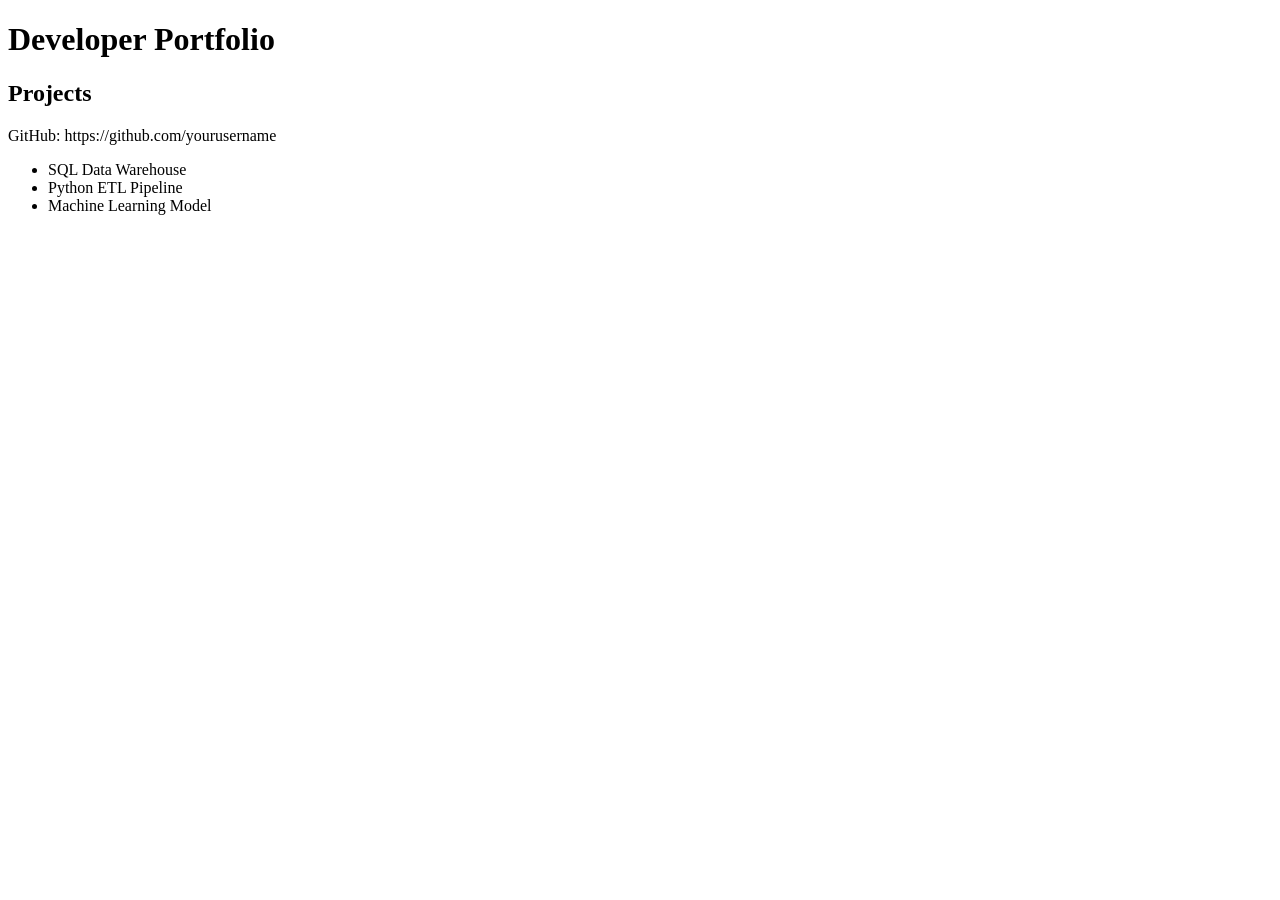
==== developer.html @ b279d7bc "Add developer portfolio HTML structure" ====
<!DOCTYPE html>
<html>
<head>
<title>Developer View</title>
<link rel="stylesheet" href="style.css">
</head>

<body>

<h1>Developer Portfolio</h1>

<h2>Projects</h2>

<p>GitHub: https://github.com/yourusername</p>

<ul>
<li>SQL Data Warehouse</li>
<li>Python ETL Pipeline</li>
<li>Machine Learning Model</li>
</ul>

</body>
</html>
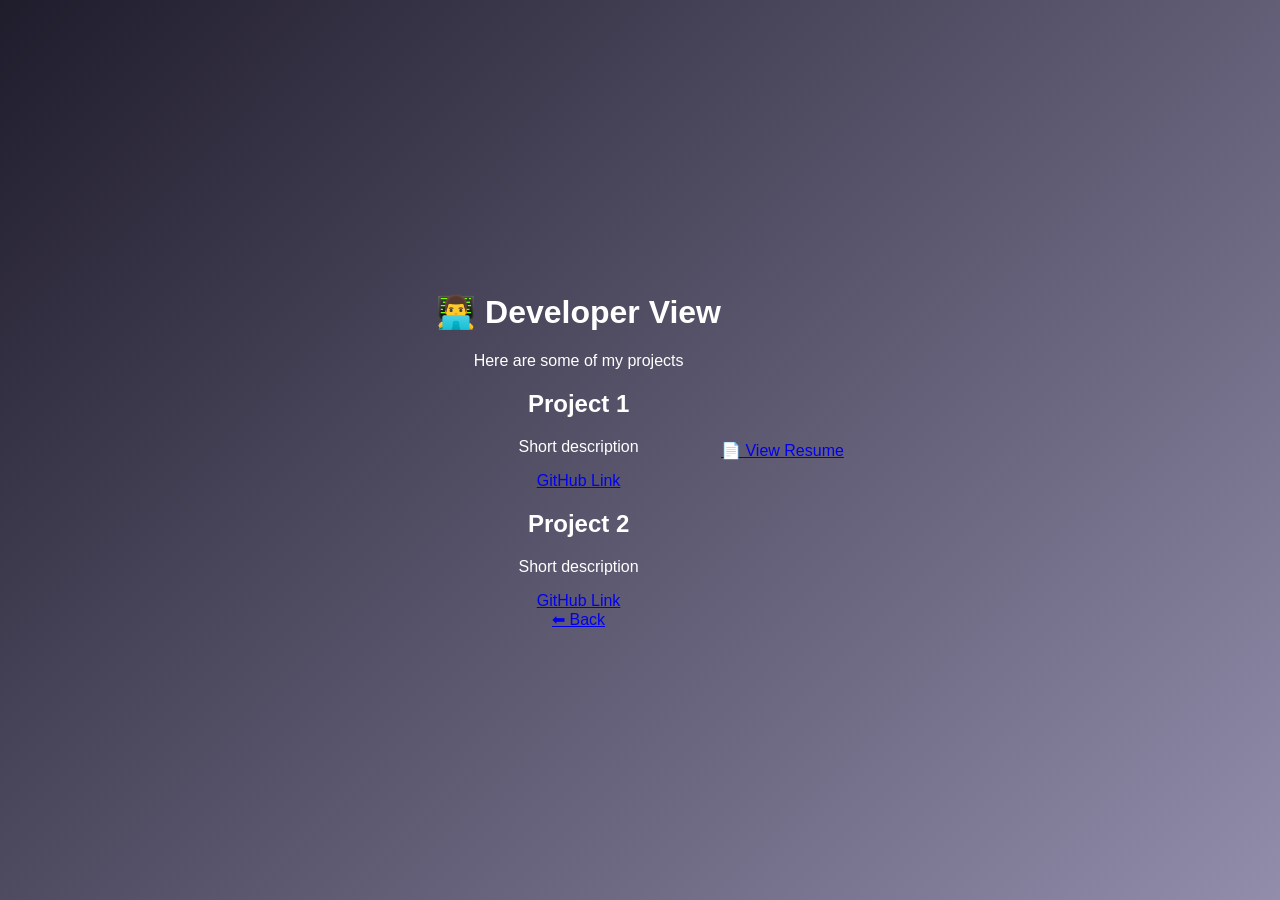
==== commit 085dc309: "Add resume link to developer.html" ====
--- a/developer.html
+++ b/developer.html
@@ -1,23 +1,36 @@
 <!DOCTYPE html>
 <html>
 <head>
-<title>Developer View</title>
-<link rel="stylesheet" href="style.css">
+  <title>Developer View</title>
+  <link rel="stylesheet" href="style.css">
 </head>
-
 <body>
 
-<h1>Developer Portfolio</h1>
+<div class="container">
+  <h1>👨‍💻 Developer View</h1>
+  <p>Here are some of my projects</p>
 
-<h2>Projects</h2>
+  <div class="cards">
 
-<p>GitHub: https://github.com/yourusername</p>
+    <div class="card">
+      <h2>Project 1</h2>
+      <p>Short description</p>
+      <a href="#">GitHub Link</a>
+    </div>
 
-<ul>
-<li>SQL Data Warehouse</li>
-<li>Python ETL Pipeline</li>
-<li>Machine Learning Model</li>
-</ul>
+    <div class="card">
+      <h2>Project 2</h2>
+      <p>Short description</p>
+      <a href="#">GitHub Link</a>
+    </div>
+
+  </div>
+
+  <a href="index.html">⬅ Back</a>
+</div>
 
 </body>
 </html>
+<a href="resume.pdf" class="btn" target="_blank">
+  📄 View Resume
+</a>
--- a/style.css
+++ b/style.css
@@ -0,0 +1,60 @@
+body{
+margin:0;
+font-family: 'Segoe UI', sans-serif;
+background: linear-gradient(135deg, #1f1c2c, #928dab);
+color:white;
+height:100vh;
+display:flex;
+justify-content:center;
+align-items:center;
+}
+
+/* Center container */
+.container{
+text-align:center;
+}
+
+/* Buttons */
+.buttons a{
+display:inline-block;
+margin:15px;
+padding:15px 30px;
+background:white;
+color:#333;
+text-decoration:none;
+border-radius:30px;
+font-weight:bold;
+transition: all 0.3s ease;
+}
+
+/* Hover animation */
+.buttons a:hover{
+transform: scale(1.1);
+background:#4CAF50;
+color:white;
+}
+
+/* Fade animation */
+.fade-in{
+opacity:0;
+animation: fadeIn 1s forwards;
+}
+
+.delay{
+animation-delay: 0.5s;
+}
+
+.delay2{
+animation-delay: 1s;
+}
+
+@keyframes fadeIn{
+to{
+opacity:1;
+transform: translateY(0);
+}
+from{
+opacity:0;
+transform: translateY(20px);
+}
+}
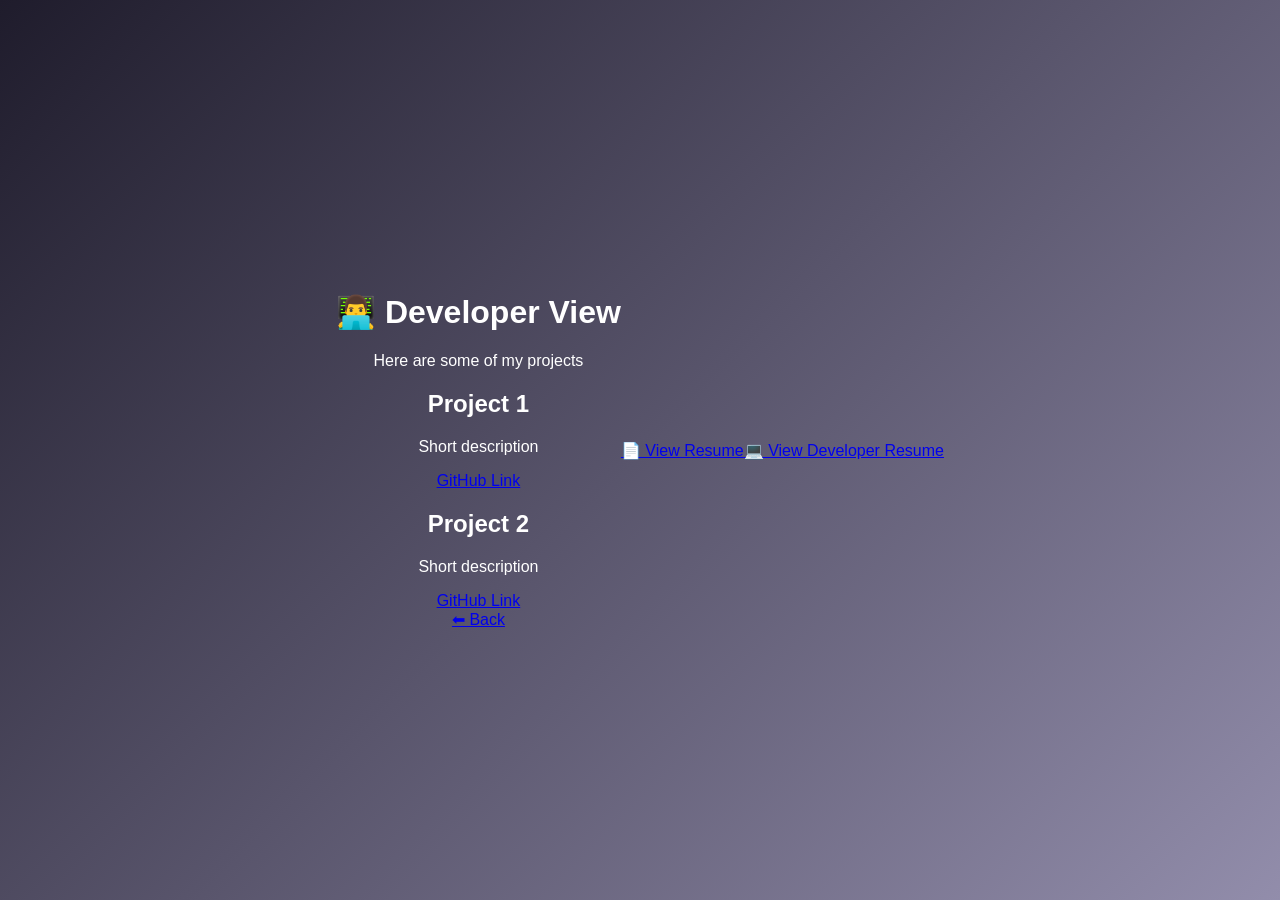
==== commit 2021ec00: "Add link to developer resume in HTML" ====
--- a/developer.html
+++ b/developer.html
@@ -34,3 +34,6 @@
 <a href="resume.pdf" class="btn" target="_blank">
   📄 View Resume
 </a>
+<a href="developer-resume.pdf" target="_blank" class="btn">
+  💻 View Developer Resume
+</a>
